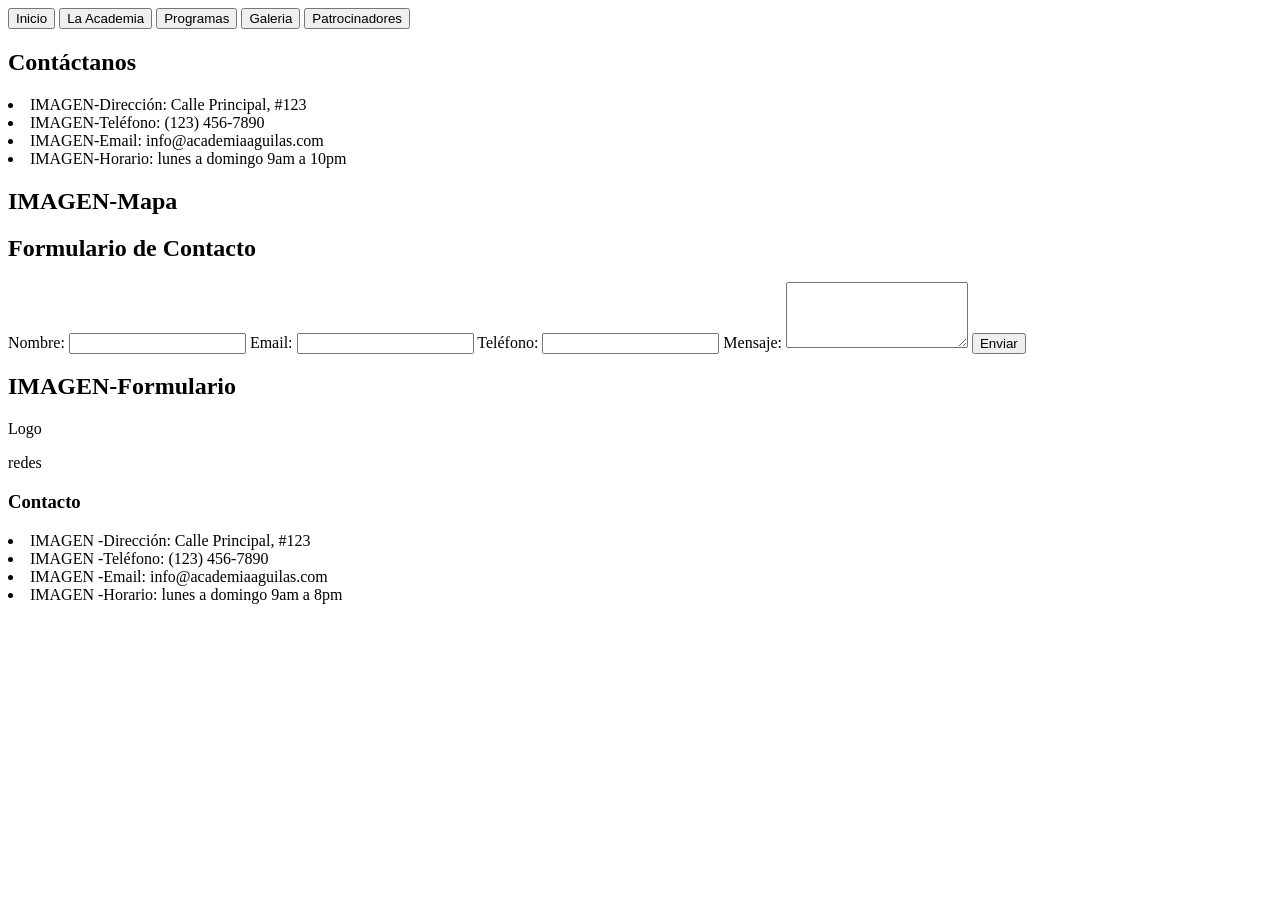
==== Contactanos.html @ a25c1e8a "Add files via upload acc  pwac" ====
<!DOCTYPE html>
<html lang="en">
<head>
    <meta charset="UTF-8">
    <meta name="viewport" content="width=device-width, initial-scale=1.0">
    <title>Contáctanos</title>
</head>
<header>
    <div class="secciones">
            <button>Inicio</button>
            <button>La Academia</button>
            <button>Programas</button>
            <button>Galeria</button>
            <button>Patrocinadores</button>
    </div>
</header>

<body>
    <section class="contactanosDatos">
        <h1>Contáctanos</h1>
        <div class="contactoInfo">
            <li>IMAGEN-Dirección: Calle Principal, #123</li>
            <li>IMAGEN-Teléfono: (123) 456-7890</li>   
            <li>IMAGEN-Email: info@academiaaguilas.com</li>    
            <li>IMAGEN-Horario: lunes a domingo 9am a 10pm</li>
        
            <div class="contactoMapa">
                <h1>IMAGEN-Mapa</h1>
            </div>
        </div>
    </section>  

    <section class="contactanosFormulario">
        <h1>Formulario de Contacto</h1>
        <div class="formulario">
            <form action="enviar_formulario.php" method="post">
                <label for="nombre">Nombre:</label>
                <input type="text" id="nombre" name="nombre" required>

                <label for="email">Email:</label>
                <input type="email" id="email" name="email" required>

                <label for="telefono">Teléfono:</label>
                <input type="tel" id="telefono" name="telefono" required>

                <label for="mensaje">Mensaje:</label>
                <textarea id="mensaje" name="mensaje" rows="4" required></textarea>

                <button type="submit">Enviar</button>
            </form>
        </div>
        <div class="contenedorImagen">   
            <div class="formularioImagen">
                <h1>IMAGEN-Formulario</h1>
            </div>
        </div>

    </section>
</body>
<footer>
    <div class=" fondo">
        <div class="logo">
            <p>Logo</p>
        </div>

        <div class="redes">
            <p>redes</p>
        </div>

        <div class="contacto">
            <h3> Contacto</h3>
            <li>IMAGEN -Dirección: Calle Principal, #123</li>
            <li>IMAGEN -Teléfono: (123) 456-7890</li>
            <li>IMAGEN -Email: info@academiaaguilas.com</li>
            <li>IMAGEN -Horario: lunes a domingo 9am a 8pm</li>
        </div>
    </div>
</footer> 

</html>
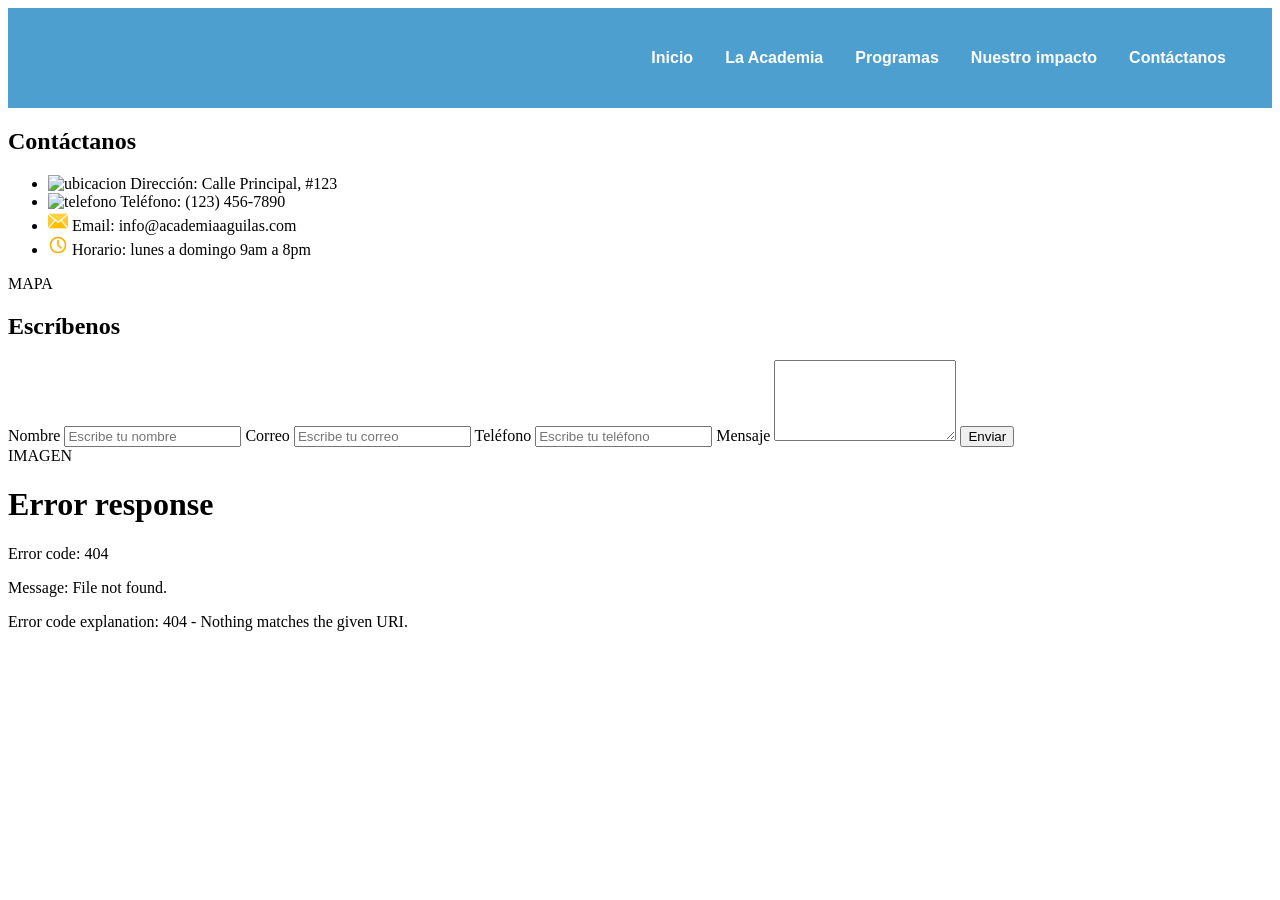
==== commit d86714c1: "Update Contactanos.html" ====
--- a/Contactanos.html
+++ b/Contactanos.html
@@ -4,77 +4,105 @@
     <meta charset="UTF-8">
     <meta name="viewport" content="width=device-width, initial-scale=1.0">
     <title>Contáctanos</title>
+    <link rel="stylesheet" href="style.css">
+
 </head>
 <header>
     <div class="secciones">
-            <button>Inicio</button>
-            <button>La Academia</button>
-            <button>Programas</button>
-            <button>Galeria</button>
-            <button>Patrocinadores</button>
+        <button class="buttonIn">Inicio</button>
+        <button class="buttonLaAcademia">La Academia</button>
+        <button class="buttonProgramas">Programas</button>
+        <button class="buttonNuestroImpacto">Nuestro impacto</button>
+        <button class="buttonContactanos">Contáctanos</button>
     </div>
 </header>
 
 <body>
     <section class="contactanosDatos">
+
         <h1>Contáctanos</h1>
+
         <div class="contactoInfo">
-            <li>IMAGEN-Dirección: Calle Principal, #123</li>
-            <li>IMAGEN-Teléfono: (123) 456-7890</li>   
-            <li>IMAGEN-Email: info@academiaaguilas.com</li>    
-            <li>IMAGEN-Horario: lunes a domingo 9am a 10pm</li>
-        
+
+            <div class="datos">
+
+                <ul>
+            <li>
+                <img src ="imagenes/imgFT/ub.png" alt="ubicacion" class="icono">
+                Dirección: Calle Principal, #123
+            </li>
+
+            <li>
+                <img src ="imagenes/imgFT/telf.png" alt="telefono" class="icono">
+                Teléfono: (123) 456-7890
+            </li>
+
+            <li>
+                <img src ="imagenes/imgFT/sobre.png" alt="email" class="icono">
+                Email: info@academiaaguilas.com
+            </li>
+            <li>
+                <img src ="imagenes/imgFT/clock.png" alt="horario" class="icono">
+                Horario: lunes a domingo 9am a 8pm
+            </li>
+        </ul>
+
+            </div>
+
             <div class="contactoMapa">
-                <h1>IMAGEN-Mapa</h1>
+                MAPA
             </div>
-        </div>
-    </section>  
 
-    <section class="contactanosFormulario">
-        <h1>Formulario de Contacto</h1>
-        <div class="formulario">
-            <form action="enviar_formulario.php" method="post">
-                <label for="nombre">Nombre:</label>
-                <input type="text" id="nombre" name="nombre" required>
-
-                <label for="email">Email:</label>
-                <input type="email" id="email" name="email" required>
-
-                <label for="telefono">Teléfono:</label>
-                <input type="tel" id="telefono" name="telefono" required>
-
-                <label for="mensaje">Mensaje:</label>
-                <textarea id="mensaje" name="mensaje" rows="4" required></textarea>
-
-                <button type="submit">Enviar</button>
-            </form>
-        </div>
-        <div class="contenedorImagen">   
-            <div class="formularioImagen">
-                <h1>IMAGEN-Formulario</h1>
-            </div>
         </div>
 
     </section>
-</body>
-<footer>
-    <div class=" fondo">
-        <div class="logo">
-            <p>Logo</p>
+
+
+    <section class="contactanosFormulario">
+
+        <div class="formularioTexto">
+
+            <h2>Escríbenos</h2>
+
+            <form>
+
+                <label>Nombre</label>
+                <input type="text" placeholder="Escribe tu nombre">
+
+                <label>Correo</label>
+                <input type="email" placeholder="Escribe tu correo">
+
+                <label>Teléfono</label>
+                <input type="tel" placeholder="Escribe tu teléfono">
+
+                <label>Mensaje</label>
+                <textarea rows="5"></textarea>
+
+                <button type="submit">Enviar</button>
+
+            </form>
+
         </div>
 
-        <div class="redes">
-            <p>redes</p>
+
+        <div class="contenedorImagen">
+
+            <div class="formularioImagen">
+                IMAGEN
+            </div>
+
         </div>
 
-        <div class="contacto">
-            <h3> Contacto</h3>
-            <li>IMAGEN -Dirección: Calle Principal, #123</li>
-            <li>IMAGEN -Teléfono: (123) 456-7890</li>
-            <li>IMAGEN -Email: info@academiaaguilas.com</li>
-            <li>IMAGEN -Horario: lunes a domingo 9am a 8pm</li>
-        </div>
-    </div>
-</footer> 
+    </section>
 
-</html>+</body>
+
+<div id="footer"></div>
+
+<script>
+fetch("footer.html")
+    .then(response => response.text())
+    .then(data => {
+        document.getElementById("footer").innerHTML = data;
+    });
+</script>
--- a/style.css
+++ b/style.css
@@ -0,0 +1,283 @@
+.secciones {
+    background-color: #4c9fce;
+    font-family: 'Trebuchet MS', 'Lucida Sans Unicode', 'Lucida Grande', 'Lucida Sans', Arial, sans-serif;
+    display: flex;
+    flex-direction: row;
+    align-items: left;
+    gap: 20px;
+    padding: 40px;
+    justify-content: right;
+    
+}
+.buttonIn, .buttonLaAcademia, .buttonProgramas, .buttonNuestroImpacto, .buttonContactanos {
+    background-color: transparent;
+    border: none;
+    color: white;
+    font-size: 16px;
+    cursor: pointer;
+    font-weight: bold;
+}
+.tituloPrincipal{
+    text-align: center;
+    width: fit-content;
+    color: rgb(255, 255, 255);
+    font-family: Cambria, Cochin, Georgia, Times, 'Times New Roman', serif;
+    font-size: 90px;
+    display: flex;
+    flex-direction:column;
+    align-items: left;
+    gap: 20px;
+    padding: 20px;
+    margin: 0;
+    margin-left: 200px;
+}
+
+.contenedorTitulo{
+    margin-left: 100px;
+    display: flex;
+    justify-content: flex-start;
+    align-items: center;
+    height: 800px; 
+}
+.contenedorSecciones{
+    display: flex;
+    justify-content: flex-end;
+    align-items: center;
+    height: 100px; 
+    background-color: #4c9fce;
+}
+.buttonQuienesSomos{
+    background-color: rgb(255, 255, 255);
+    font-family: Cambria, Cochin, Georgia, Times, 'Times New Roman', serif;
+    padding: 20px 50px;
+    display: inline-block;
+    cursor: pointer;
+    font-size: 20px;
+    border-radius: 15px;
+    border: none;
+    font-weight: bold;
+    white-space: nowrap;
+    margin-left: 370px;
+}
+
+.fondo{
+    background-image: linear-gradient(rgba(0,0,0,0.5),rgba(0,0,0,0.5)),url("imagenes/fondo.jpg");
+    background-size: cover;
+    background-position: center;
+    height: 800px;
+    display: flex;
+    flex-direction: column;
+    justify-content: center;
+    align-items: flex-start;
+    
+}
+.contenido{
+    display: flex;
+    flex-direction: column;
+    align-items: flex-start;
+    gap: 10px;
+    padding: 20px;
+    margin-left: 40px;
+    margin-bottom: 50px;
+}
+
+
+
+
+.tituloProgramas{
+    text-align: center;
+    font-size: 40px;
+    color: #e3b700;
+    font-family: Georgia, 'Times New Roman', Times, serif;
+    padding-top: 50px ;
+    font-weight: bold;
+    display: flex;
+    justify-content: center;
+}
+
+.contenedorProgramas{
+    display: flex;
+    justify-content: center;
+    gap: 90px;
+
+}
+.Programas .Programa{
+    box-shadow: 0px 1px 4px #636363;
+    background-color: #ffffff;
+    padding: 90px;
+    
+    width: 400px;
+    font-family: Cambria, Cochin, Georgia, Times, 'Times New Roman', serif;
+    text-align: center;
+    border-radius: 8px;
+    gap: 20px;
+    margin-top: 90px;
+}
+.Programas .Programa-T{
+    color: #29678b;
+    font-size: 25px;
+    margin-bottom: 20px;
+}
+.parrafo-P{
+    color: #000000;
+    font-size: 18px;
+    line-height: 1.5;
+}
+.imagenP1{
+    background-image: url("imagenes/img1.png");
+    background-size: cover;
+    background-position: center;
+    height: 250px;
+    width: 100%;
+    margin-top: 20px;  
+    margin-bottom: 20px;
+}
+.imagenP2{
+    background-image: url("imagenes/img2.jpg");
+    background-size: cover;
+    background-position: center;
+    height: 150px;
+    width: 100%;
+    margin-bottom: 20px;  
+}
+.imagenP3{
+    background-image: url("imagenes/img3.jpg");
+    background-size: cover;
+    background-position: center;
+    height: 150px;
+    width: 100%;
+    margin-bottom: 20px;  
+}
+
+
+
+.tituloGaleria{
+    text-align: center;
+    font-size: 60px;
+    color: #326583;
+    font-family: Georgia, 'Times New Roman', Times, serif;
+    padding-top: 50px ;
+    font-weight: bold;
+    display: flex;
+    justify-content: center;
+}
+.contenedorGaleria{
+    display: flex;
+    justify-content: center;
+    gap: 90px;
+    padding-bottom: 50px;
+}
+.ImagenGaleria1{
+    background-image: url("imagenes/im1.jpg");
+    background-size: cover;
+    background-position: center;
+    height: 250px;
+    width: 400px;
+    margin-top: 20px;  
+    margin-bottom: 20px;  
+    cursor: pointer;
+    display: flex;
+    flex-direction: column;
+    flex-wrap: wrap;
+}
+.ImagenGaleria2{
+    background-image: url("imagenes/in2.jpg");
+    background-size: cover;
+    background-position: center;
+    height: 250px;
+    width: 400px;
+    margin-top: 20px;  
+    margin-bottom: 20px;    
+    cursor: pointer;
+}
+
+
+
+
+
+
+.footer{
+    background-color: black;
+    width: 100%;
+    display: flex;
+    flex-direction: column;
+    color: white;
+    position: relative;
+}
+.contacto{
+    color: rgb(255, 255, 255);
+    font-family: 'Trebuchet MS', 'Lucida Sans Unicode', 'Lucida Grande', 'Lucida Sans', Arial, sans-serif;
+    font-size: 25px;
+    text-align: right;
+    margin-bottom: 20px;
+    margin-top: -70px;
+    margin-right: 250px;
+    
+}
+
+.footerContacto ul{
+    display: flex;
+    flex-direction: column;
+    list-style: none;
+    padding-left: 20px;
+    margin: 10px;
+    gap: 20px;    
+}
+
+.footerContacto li{
+    display: flex;
+    align-items: center;
+    gap: 10px;
+    text-align: left;
+    color: rgb(255, 255, 255);
+    font-family: 'Trebuchet MS', 'Lucida Sans Unicode', 'Lucida Grande', 'Lucida Sans', Arial, sans-serif;
+    font-size: 18px;
+    margin-right: 80px;
+    
+}
+.footerContacto{
+    display: flex;
+    flex-direction: column;
+    align-items: flex-end;
+
+    justify-content: flex-start;
+    margin-bottom: 20px;
+    
+    
+}
+
+.icono{
+    width: 20px;
+    height: 20px;
+}
+
+.redes{
+    display: flex;
+    flex-direction: row;
+    justify-content:center;
+    gap: 20px;
+}
+
+.iconoRedes{
+    width: 50px;
+    height: 50px;
+    margin-top: 50px;
+    cursor: pointer;
+}
+.logo{
+    width: 180px;
+    height: 170px;
+    margin: 0;
+    align-items: center;
+    display: flex;
+    margin-top: 60px;
+}
+
+.ContenedorLogoF{
+    
+    width: 50px;
+    height: 50px;
+    margin-bottom: 0;
+    margin-left: 100px;
+    
+}
